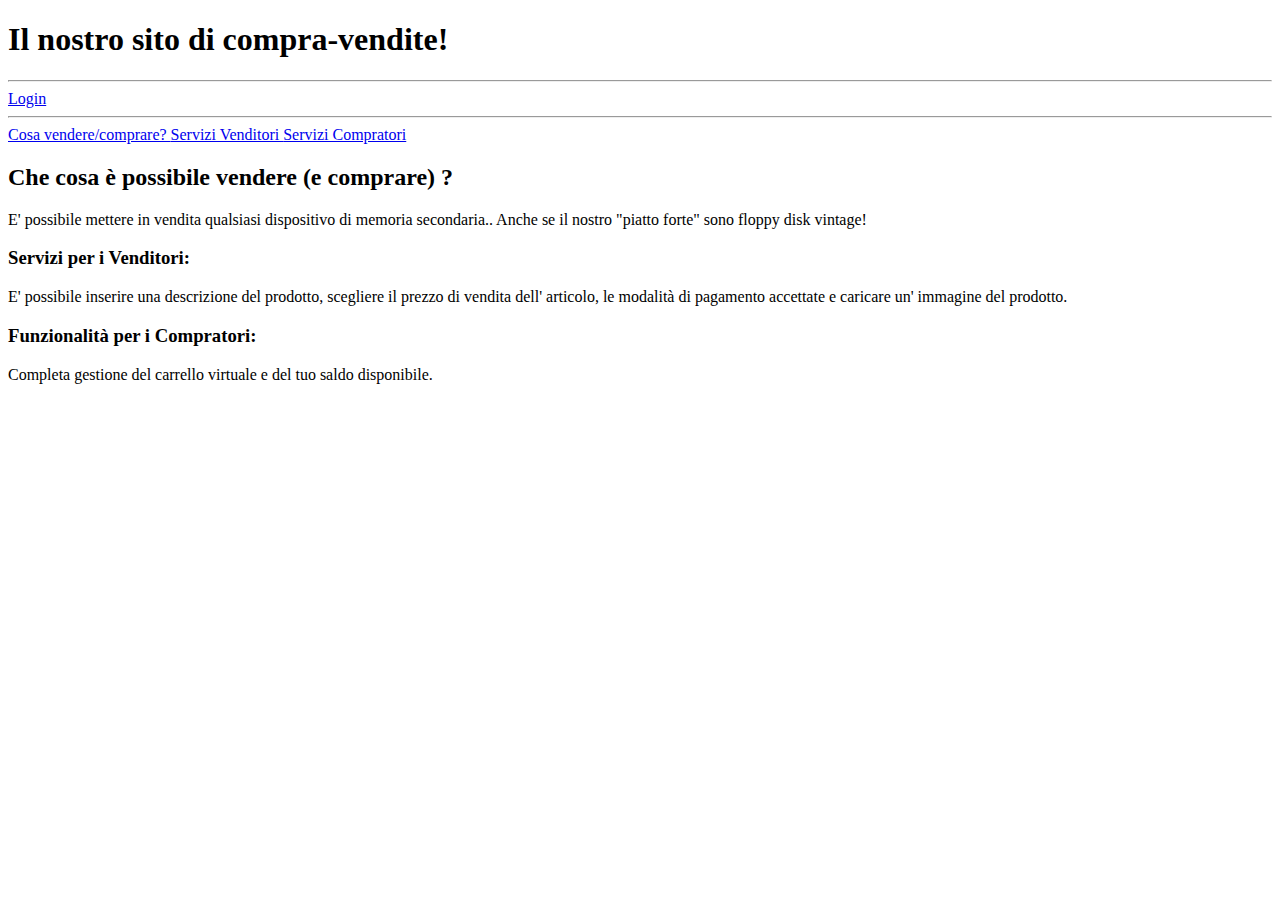
==== HTML5Application/public_html/MI/descrizione.html @ c7f8be46 "" ====
<!DOCTYPE html>
<!--
To change this license header, choose License Headers in Project Properties.
To change this template file, choose Tools | Templates
and open the template in the editor.
-->
<html>
    <head>
        <title>Sito molto serio.</title>
        <meta charset="UTF-8">
        <meta name="viewport" content="width=device-width, initial-scale=1.0">
    </head>
    <body>
        <header>
        <h1>Il nostro sito di compra-vendite!</h1>
        </header>
        <hr />
        <nav> 
            <a href="login.html"> Login </a>
        </nav>
        <hr />
        <a href="#segnalibro"> Cosa vendere/comprare? </a>
        <a href="#segnalibro2"> Servizi Venditori </a>
        <a href="#segnalibro3"> Servizi Compratori </a>
        <a id="segnalibro"> 
        <h2> <b>Che cosa è possibile vendere (e comprare) ?</b> </h2>
        </a>
        <p>E' possibile mettere in vendita
           qualsiasi dispositivo di memoria secondaria.. 
           Anche se il nostro "piatto forte" sono floppy disk vintage!</p>
        <a id="segnalibro2">
        <h3> <b>Servizi per i Venditori:</b> </h3>
        </a>        
        <p>E' possibile inserire una descrizione del prodotto, scegliere
           il prezzo di vendita dell' articolo, le modalità di pagamento
           accettate e caricare un' immagine del prodotto.</p>
        <a id="segnalibro3"> 
        <h3> <b>Funzionalità per i Compratori:</b> </h3>
        </a>
        <p>Completa gestione del carrello virtuale e del tuo saldo disponibile.</p>
        
    </body>
</html>
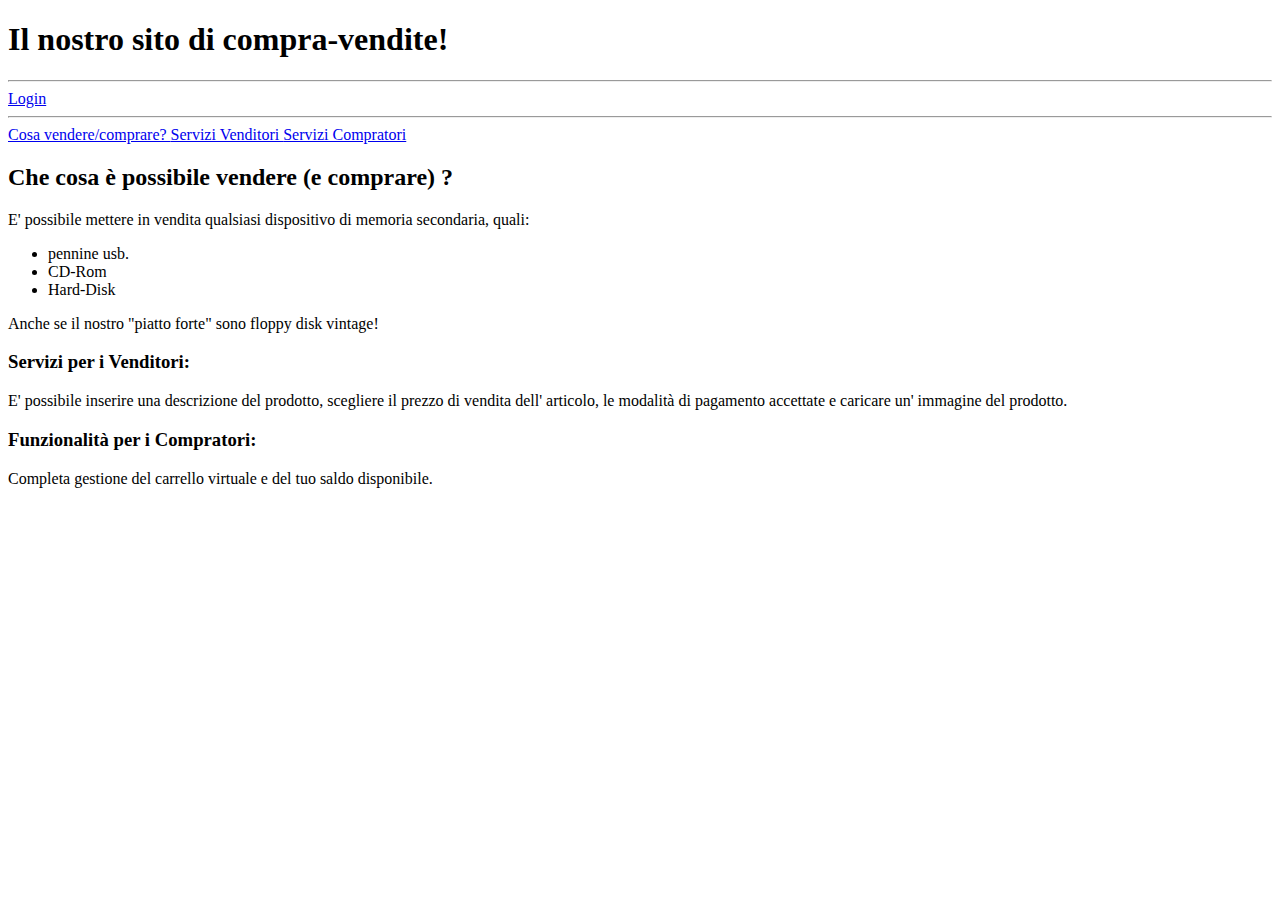
==== commit dbcbd8e6: "" ====
--- a/HTML5Application/public_html/MI/descrizione.html
+++ b/HTML5Application/public_html/MI/descrizione.html
@@ -26,8 +26,13 @@
         <h2> <b>Che cosa è possibile vendere (e comprare) ?</b> </h2>
         </a>
         <p>E' possibile mettere in vendita
-           qualsiasi dispositivo di memoria secondaria.. 
-           Anche se il nostro "piatto forte" sono floppy disk vintage!</p>
+            qualsiasi dispositivo di memoria secondaria, quali: </p>
+        <ul>
+            <li>pennine usb.</li>
+            <li>CD-Rom</li>
+            <li>Hard-Disk</li>
+        </ul>
+        <p>Anche se il nostro "piatto forte" sono floppy disk vintage!</p>
         <a id="segnalibro2">
         <h3> <b>Servizi per i Venditori:</b> </h3>
         </a>        
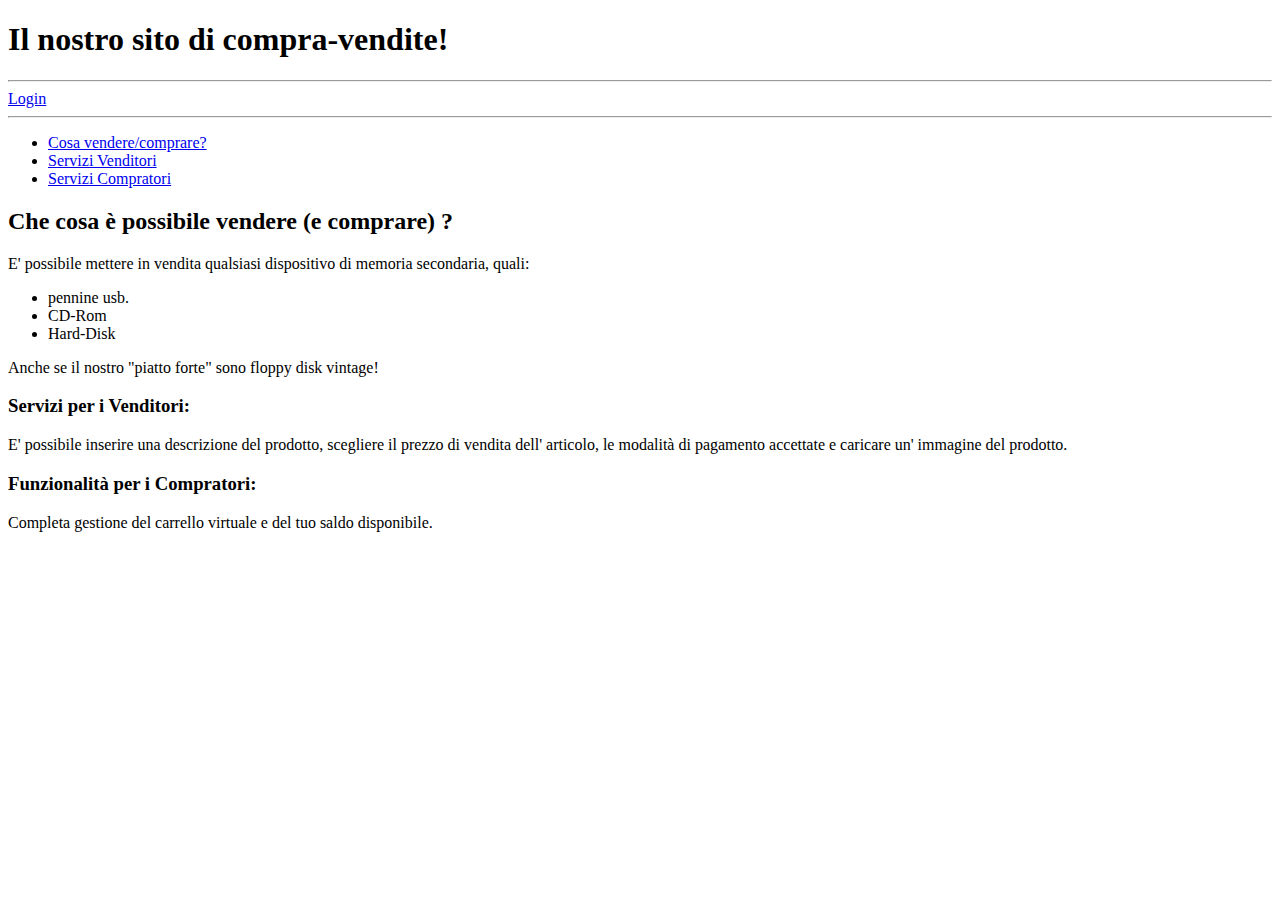
==== commit 6597e0d4: "ho scritto i meta e validato" ====
--- a/HTML5Application/public_html/MI/descrizione.html
+++ b/HTML5Application/public_html/MI/descrizione.html
@@ -9,6 +9,8 @@
         <title>Sito molto serio.</title>
         <meta charset="UTF-8">
         <meta name="viewport" content="width=device-width, initial-scale=1.0">
+        <meta name="author" content="Marco Onnis">
+        <meta name="keywords" content="SIGCHI, end-user">
     </head>
     <body>
         <header>
@@ -19,12 +21,14 @@
             <a href="login.html"> Login </a>
         </nav>
         <hr />
-        <a href="#segnalibro"> Cosa vendere/comprare? </a>
-        <a href="#segnalibro2"> Servizi Venditori </a>
-        <a href="#segnalibro3"> Servizi Compratori </a>
-        <a id="segnalibro"> 
-        <h2> <b>Che cosa è possibile vendere (e comprare) ?</b> </h2>
-        </a>
+        <ul>
+            <li><a href="#segnalibro"> Cosa vendere/comprare? </a></li>
+            <li><a href="#segnalibro2"> Servizi Venditori </a></li>
+            <li><a href="#segnalibro3"> Servizi Compratori </a></li>
+        </ul>
+        
+        <h2 id="segnalibro"> <b>Che cosa è possibile vendere (e comprare) ?</b> </h2>
+        
         <p>E' possibile mettere in vendita
             qualsiasi dispositivo di memoria secondaria, quali: </p>
         <ul>
@@ -33,15 +37,15 @@
             <li>Hard-Disk</li>
         </ul>
         <p>Anche se il nostro "piatto forte" sono floppy disk vintage!</p>
-        <a id="segnalibro2">
-        <h3> <b>Servizi per i Venditori:</b> </h3>
-        </a>        
+        
+        <h3 id="segnalibro2"> <b>Servizi per i Venditori:</b> </h3>
+               
         <p>E' possibile inserire una descrizione del prodotto, scegliere
            il prezzo di vendita dell' articolo, le modalità di pagamento
            accettate e caricare un' immagine del prodotto.</p>
-        <a id="segnalibro3"> 
-        <h3> <b>Funzionalità per i Compratori:</b> </h3>
-        </a>
+        
+        <h3 id="segnalibro3"> <b>Funzionalità per i Compratori:</b> </h3>
+        
         <p>Completa gestione del carrello virtuale e del tuo saldo disponibile.</p>
         
     </body>
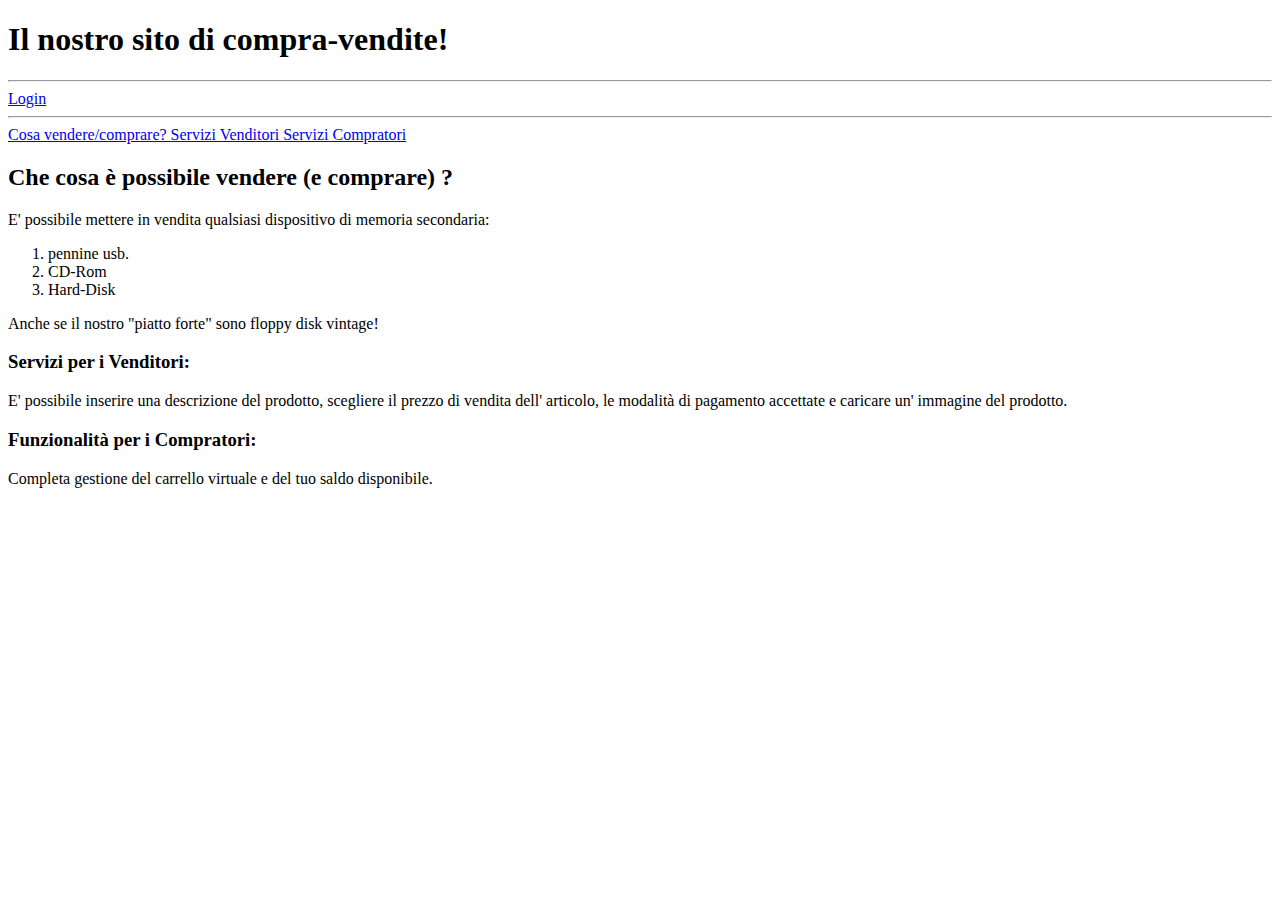
==== commit ce5ce37f: "" ====
--- a/HTML5Application/public_html/MI/descrizione.html
+++ b/HTML5Application/public_html/MI/descrizione.html
@@ -9,8 +9,6 @@
         <title>Sito molto serio.</title>
         <meta charset="UTF-8">
         <meta name="viewport" content="width=device-width, initial-scale=1.0">
-        <meta name="author" content="Marco Onnis">
-        <meta name="keywords" content="SIGCHI, end-user">
     </head>
     <body>
         <header>
@@ -21,31 +19,29 @@
             <a href="login.html"> Login </a>
         </nav>
         <hr />
-        <ul>
-            <li><a href="#segnalibro"> Cosa vendere/comprare? </a></li>
-            <li><a href="#segnalibro2"> Servizi Venditori </a></li>
-            <li><a href="#segnalibro3"> Servizi Compratori </a></li>
-        </ul>
-        
-        <h2 id="segnalibro"> <b>Che cosa è possibile vendere (e comprare) ?</b> </h2>
-        
+        <a href="#segnalibro"> Cosa vendere/comprare? </a>
+        <a href="#segnalibro2"> Servizi Venditori </a>
+        <a href="#segnalibro3"> Servizi Compratori </a>
+        <a id="segnalibro"> 
+        <h2> <b>Che cosa è possibile vendere (e comprare) ?</b> </h2>
+        </a>
         <p>E' possibile mettere in vendita
-            qualsiasi dispositivo di memoria secondaria, quali: </p>
-        <ul>
+            qualsiasi dispositivo di memoria secondaria: </p>
+        <ol>
             <li>pennine usb.</li>
             <li>CD-Rom</li>
             <li>Hard-Disk</li>
-        </ul>
+        </ol>
         <p>Anche se il nostro "piatto forte" sono floppy disk vintage!</p>
-        
-        <h3 id="segnalibro2"> <b>Servizi per i Venditori:</b> </h3>
-               
+        <a id="segnalibro2">
+        <h3> <b>Servizi per i Venditori:</b> </h3>
+        </a>        
         <p>E' possibile inserire una descrizione del prodotto, scegliere
            il prezzo di vendita dell' articolo, le modalità di pagamento
            accettate e caricare un' immagine del prodotto.</p>
-        
-        <h3 id="segnalibro3"> <b>Funzionalità per i Compratori:</b> </h3>
-        
+        <a id="segnalibro3"> 
+        <h3> <b>Funzionalità per i Compratori:</b> </h3>
+        </a>
         <p>Completa gestione del carrello virtuale e del tuo saldo disponibile.</p>
         
     </body>
